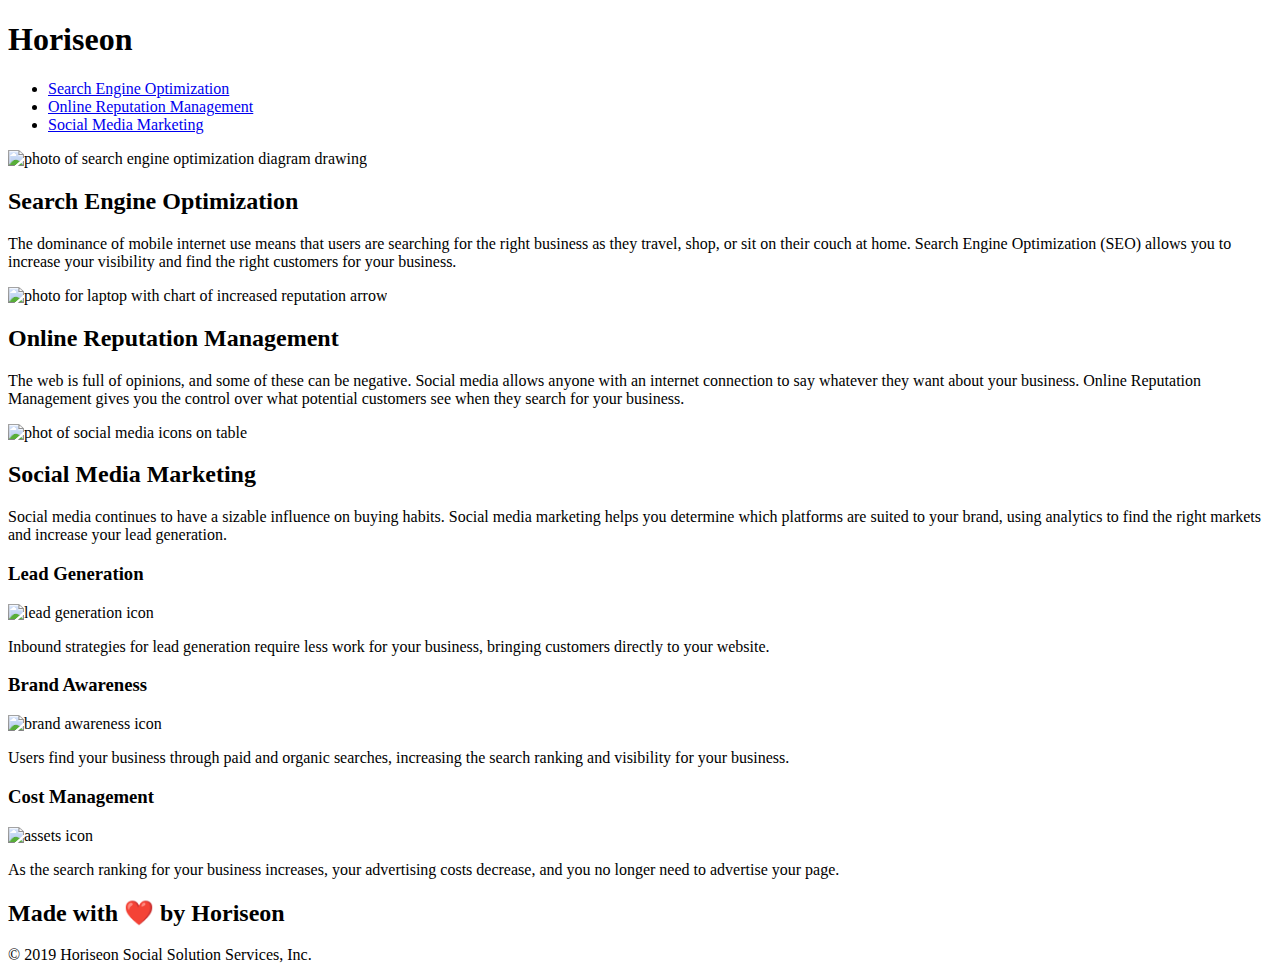
==== Develop/index.html @ a206de29 "added alt to all photos" ====
<!DOCTYPE html>
<html lang="en-us">

<head>
    <meta charset="UTF-8" />
    <link rel="stylesheet" href="./assets/css/style.css">
    <!-- Changed title -->
    <title>Welcome to Horiseon</title>
</head>

<body>
    <div class="header">
        <h1>Hori<span class="seo">seo</span>n</h1>
        <div>
            <ul>
                <li>
                    <a href="#search-engine-optimization">Search Engine Optimization</a>
                </li>
                <li>
                    <a href="#online-reputation-management">Online Reputation Management</a>
                </li>
                <li>
                    <a href="#social-media-marketing">Social Media Marketing</a>
                </li>
            </ul>
        </div>
    </div>
    <div class="hero"></div>
    <div class="content">
        <div class="search-engine-optimization">
            <!-- added alt for image  -->
            <img src="./assets/images/search-engine-optimization.jpg" class="float-left" alt="photo of search engine optimization diagram drawing " />
            <h2>Search Engine Optimization</h2>
            <p>
                The dominance of mobile internet use means that users are searching for the right business as they travel, shop, or sit on their couch at home. Search Engine Optimization (SEO) allows you to increase your visibility and find the right customers for your business.
            </p>
        </div>
        <div id="online-reputation-management" class="online-reputation-management">
            <!-- added alt for image  -->
            <img src="./assets/images/online-reputation-management.jpg" class="float-right" alt="photo for laptop with chart of increased reputation arrow"/>
            <h2>Online Reputation Management</h2>
            <p>
                The web is full of opinions, and some of these can be negative. Social media allows anyone with an internet connection to say whatever they want about your business. Online Reputation Management gives you the control over what potential customers see when they search for your business.
            </p>
        </div>
        <div id="social-media-marketing" class="social-media-marketing">

            <!-- added alt for image  -->
            <img src="./assets/images/social-media-marketing.jpg" class="float-left" alt="phot of social media icons on table"/>

            <h2>Social Media Marketing</h2>
            <p>
                Social media continues to have a sizable influence on buying habits. Social media marketing helps you determine which platforms are suited to your brand, using analytics to find the right markets and increase your lead generation.
            </p>
        </div>
    </div>
    <div class="benefits">
        <div class="benefit-lead">
            <h3>Lead Generation</h3>

             <!-- added alt for image  -->
            <img src="./assets/images/lead-generation.png" alt="lead generation icon"/>
            <p>
                Inbound strategies for lead generation require less work for your business, bringing customers directly to your website.
            </p>
        </div>
        <div class="benefit-brand">
            <h3>Brand Awareness</h3>
            <!-- added alt for image  -->
            <img src="./assets/images/brand-awareness.png" alt="brand awareness icon"/>
            <p>
                Users find your business through paid and organic searches, increasing the search ranking and visibility for your business.
            </p>
        </div>
        <div class="benefit-cost">
            <h3>Cost Management</h3>

            <!-- added alt for image  -->
            <img src="./assets/images/cost-management.png" alt="assets icon"/>
            <p>
                As the search ranking for your business increases, your advertising costs decrease, and you no longer need to advertise your page.
            </p>
        </div>
    </div>
    <div class="footer">
        <h2>Made with ❤️️ by Horiseon</h2>
        <p>
            &copy; 2019 Horiseon Social Solution Services, Inc.
        </p>
    </div>
</body>

</html>
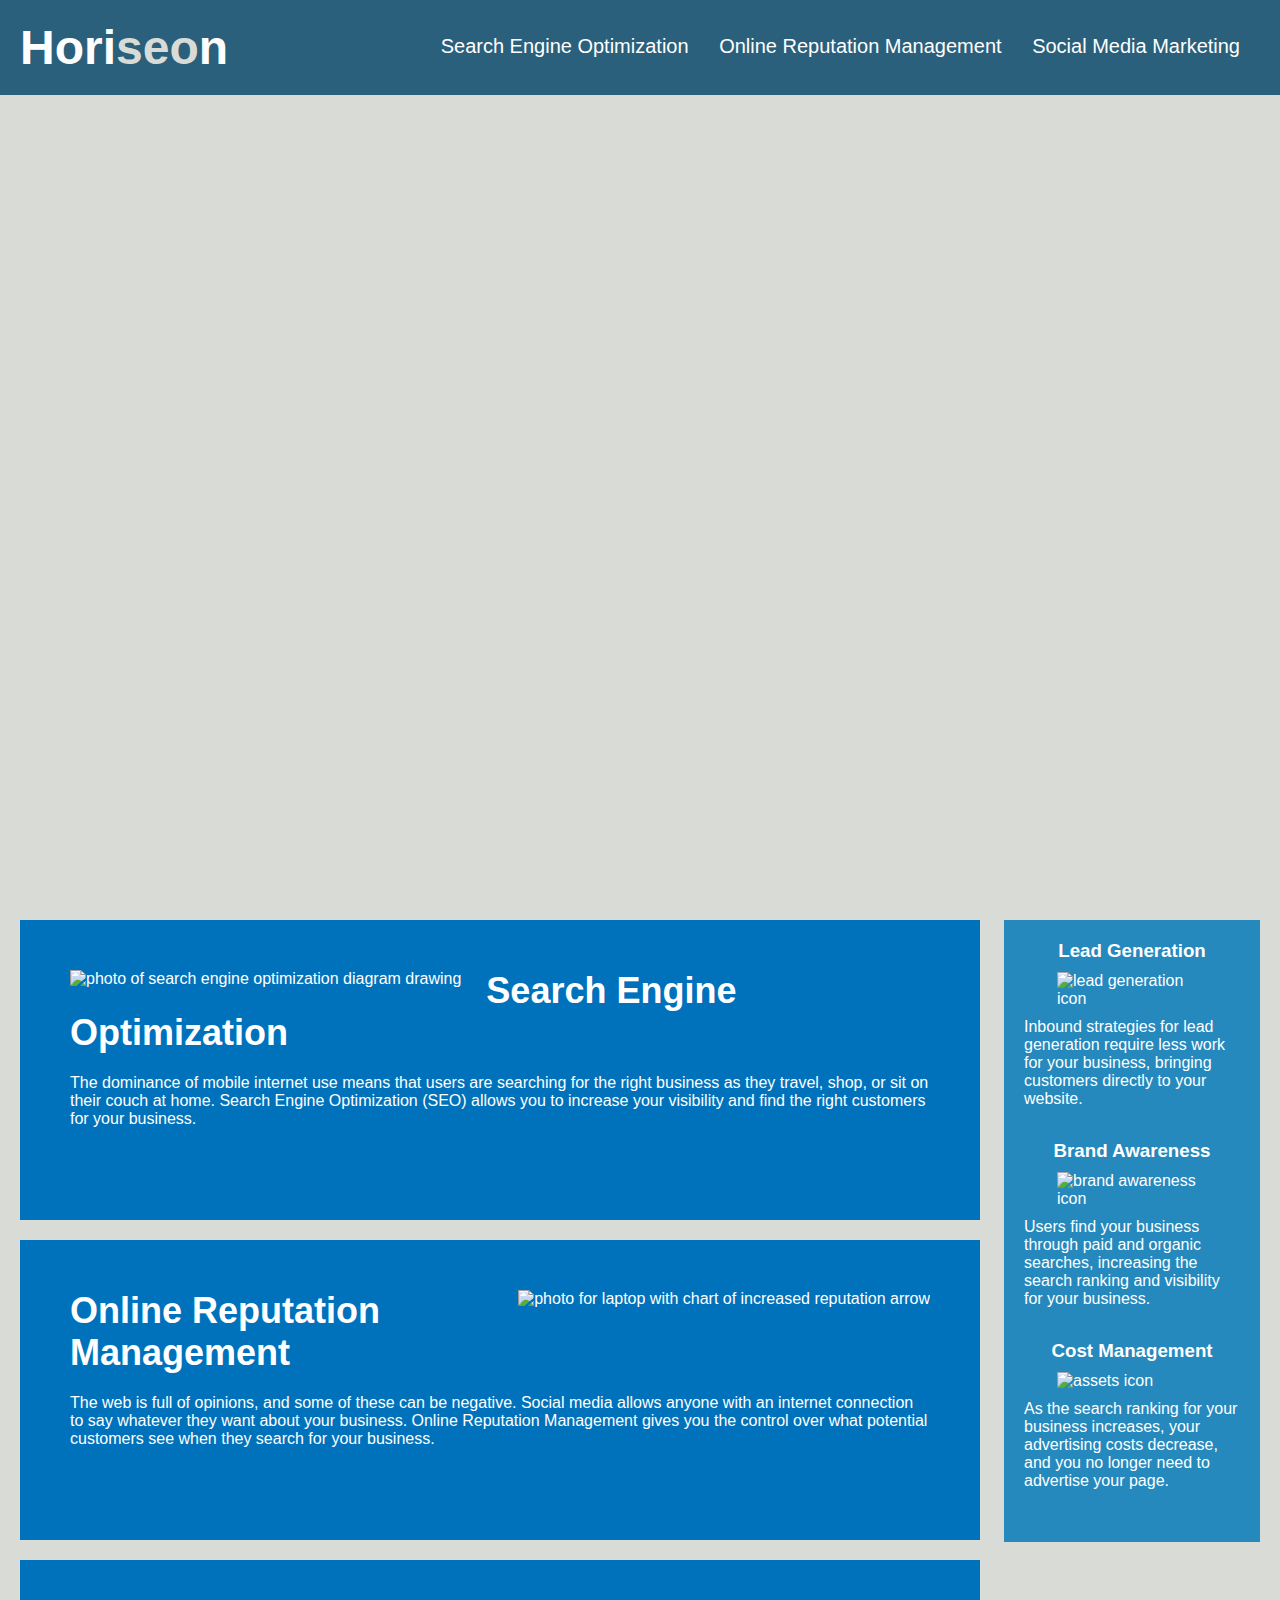
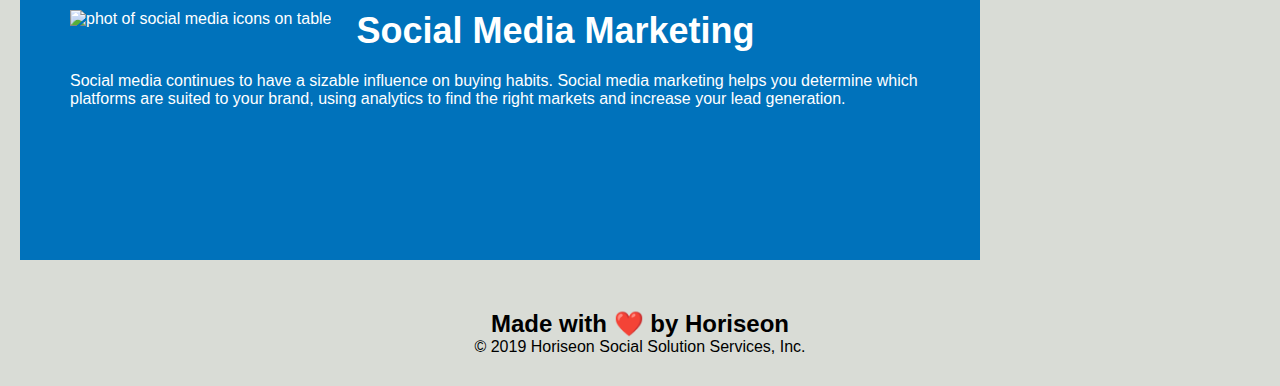
==== commit 6c5fcc1a: "added semantic element to footer and changed its class in css file" ====
--- a/Develop/index.html
+++ b/Develop/index.html
@@ -82,12 +82,12 @@
             </p>
         </div>
     </div>
-    <div class="footer">
+    <footer>
         <h2>Made with ❤️️ by Horiseon</h2>
         <p>
             &copy; 2019 Horiseon Social Solution Services, Inc.
         </p>
-    </div>
+    </footer>
 </body>
 
 </html>
--- a/Develop/assets/css/style.css
+++ b/Develop/assets/css/style.css
@@ -0,0 +1,200 @@
+* {
+    box-sizing: border-box;
+    padding: 0;
+    margin: 0;
+}
+
+body {
+    background-color: #d9dcd6;
+}
+
+.header {
+    padding: 20px;
+    font-family: 'Trebuchet MS', 'Lucida Sans Unicode', 'Lucida Grande', 'Lucida Sans', Arial, sans-serif;
+    background-color: #2a607c;
+    color: #ffffff;
+}
+
+.header h1 {
+    display: inline-block;
+    font-size: 48px;
+}
+
+.header h1 .seo {
+    color: #d9dcd6;
+}
+
+.header div {
+    padding-top: 15px;
+    margin-right: 20px;
+    float: right;
+    font-family: 'Gill Sans', 'Gill Sans MT', Calibri, 'Trebuchet MS', sans-serif;
+    font-size: 20px;
+}
+
+.header div ul {
+    list-style-type: none;
+}
+
+.header div ul li {
+    display: inline-block;
+    margin-left: 25px;
+}
+
+a {
+    color: #ffffff;
+    text-decoration: none;
+}
+
+p {
+    font-size: 16px;
+}
+
+.hero {
+    height: 800px;
+    width: 100%;
+    margin-bottom: 25px;
+    background-image: url("../images/digital-marketing-meeting.jpg");
+    background-size: cover;
+    background-position: center;
+}
+
+.float-left {
+    float: left;
+    margin-right: 25px;
+}
+
+.float-right {
+    float: right;
+    margin-left: 25px;
+}
+
+.content {
+    width: 75%;
+    display: inline-block;
+    margin-left: 20px;
+}
+
+.benefits {
+    margin-right: 20px;
+    padding: 20px;
+    clear: both;
+    float: right;
+    width: 20%;
+    height: 100%;
+    font-family: 'Gill Sans', 'Gill Sans MT', Calibri, 'Trebuchet MS', sans-serif;
+    background-color: #2589bd;
+}
+
+.benefit-lead {
+    margin-bottom: 32px;
+    color: #ffffff;
+}
+
+.benefit-brand {
+    margin-bottom: 32px;
+    color: #ffffff;
+}
+
+.benefit-cost {
+    margin-bottom: 32px;
+    color: #ffffff;
+}
+
+.benefit-lead h3 {
+    margin-bottom: 10px;
+    text-align: center;
+}
+
+.benefit-brand h3 {
+    margin-bottom: 10px;
+    text-align: center;
+}
+
+.benefit-cost h3 {
+    margin-bottom: 10px;
+    text-align: center;
+}
+
+.benefit-lead img {
+    display: block;
+    margin: 10px auto;
+    max-width: 150px;
+}
+
+.benefit-brand img {
+    display: block;
+    margin: 10px auto;
+    max-width: 150px;
+}
+
+.benefit-cost img {
+    display: block;
+    margin: 10px auto;
+    max-width: 150px;
+}
+
+.search-engine-optimization {
+    margin-bottom: 20px;
+    padding: 50px;
+    height: 300px;
+    font-family: 'Gill Sans', 'Gill Sans MT', Calibri, 'Trebuchet MS', sans-serif;
+    background-color: #0072bb;
+    color: #ffffff;
+}
+
+.online-reputation-management {
+    margin-bottom: 20px;
+    padding: 50px;
+    height: 300px;
+    font-family: 'Gill Sans', 'Gill Sans MT', Calibri, 'Trebuchet MS', sans-serif;
+    background-color: #0072bb;
+    color: #ffffff;
+}
+
+.social-media-marketing {
+    margin-bottom: 20px;
+    padding: 50px;
+    height: 300px;
+    font-family: 'Gill Sans', 'Gill Sans MT', Calibri, 'Trebuchet MS', sans-serif;
+    background-color: #0072bb;
+    color: #ffffff;
+}
+
+.search-engine-optimization img {
+    max-height: 200px;
+}
+
+.online-reputation-management img {
+    max-height: 200px;
+}
+
+.social-media-marketing img {
+    max-height: 200px;
+}
+
+.search-engine-optimization h2 {
+    margin-bottom: 20px;
+    font-size: 36px;
+}
+
+.online-reputation-management h2 {
+    margin-bottom: 20px;
+    font-size: 36px;
+}
+
+.social-media-marketing h2 {
+    margin-bottom: 20px;
+    font-size: 36px;
+}
+
+footer {
+    padding: 30px;
+    clear: both;
+    font-family: 'Trebuchet MS', 'Lucida Sans Unicode', 'Lucida Grande', 'Lucida Sans', Arial, sans-serif;
+    text-align: center;
+}
+
+.footer h2 {
+    font-size: 20px;
+}
